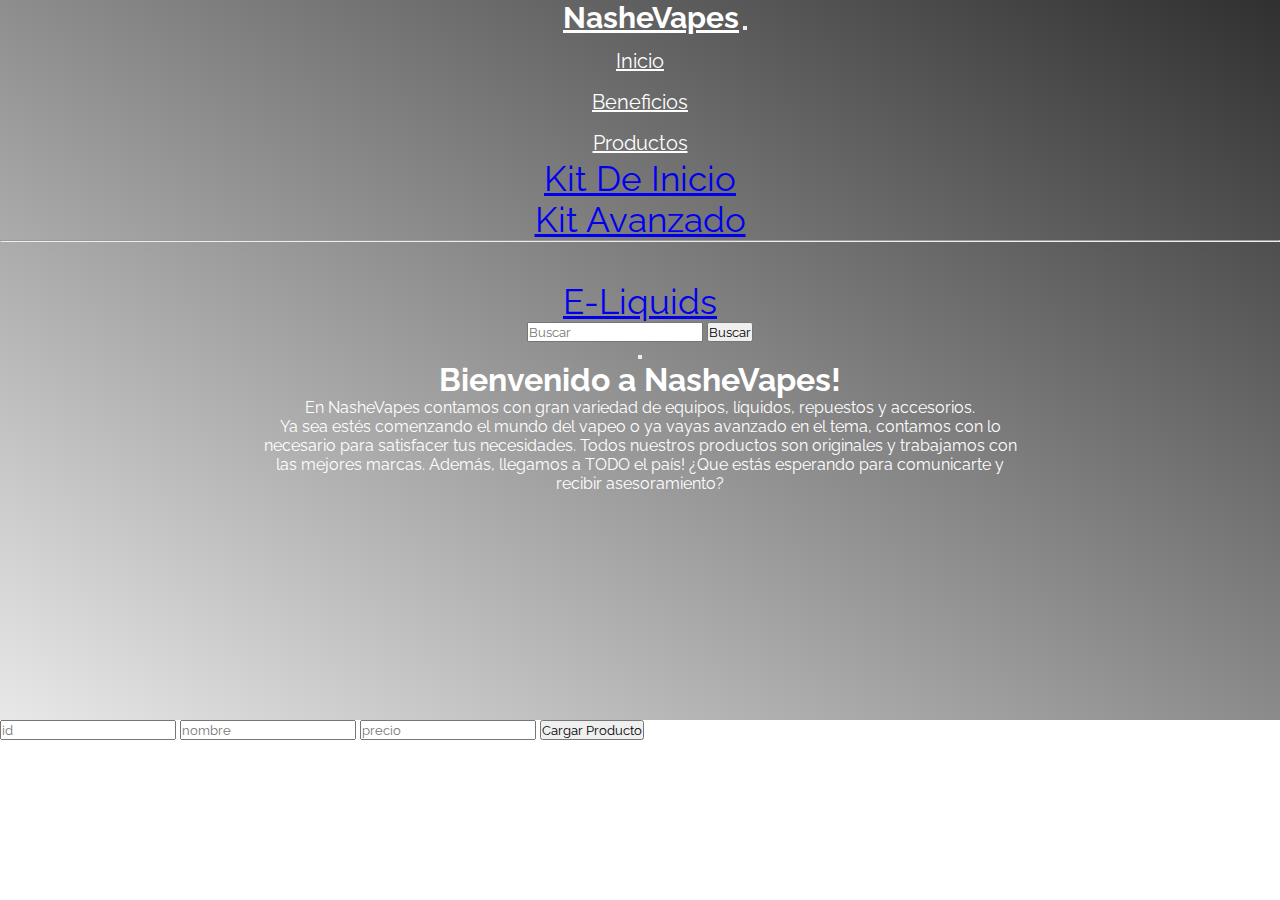
==== pages/carga_productos.html @ dfcc2d86 "tst" ====
<!DOCTYPE html>
<html lang="en">

<head>
    <meta charset="utf-8">
    <meta name="viewport" content="width=device-width, initial-scale=1">
    <title>NasheVapes</title>
    <!--CDN BOOTSTRAP-->
    <link href="https://cdn.jsdelivr.net/npm/bootstrap@5.3.0-alpha1/dist/css/bootstrap.min.css" rel="stylesheet"
        integrity="sha384-GLhlTQ8iRABdZLl6O3oVMWSktQOp6b7In1Zl3/Jr59b6EGGoI1aFkw7cmDA6j6gD" crossorigin="anonymous">

    <!--CDN FONTAWESOME-->
    <link rel="stylesheet" href="https://cdnjs.cloudflare.com/ajax/libs/font-awesome/6.3.0/css/all.min.css"
        integrity="sha512-SzlrxWUlpfuzQ+pcUCosxcglQRNAq/DZjVsC0lE40xsADsfeQoEypE+enwcOiGjk/bSuGGKHEyjSoQ1zVisanQ=="
        crossorigin="anonymous" referrerpolicy="no-referrer" />
    <link rel="stylesheet" href="../css/style.css">
</head>


<body>
    <header>
        <!--NAVBAR BOOTSTRAP-->
        <nav class="navbar navbar-expand-lg ">
            <div class="container-fluid">
                <a class="navbar-brand" href="#">NasheVapes</a>
                <button class="navbar-toggler" type="button" data-bs-toggle="collapse"
                    data-bs-target="#navbarSupportedContent" aria-controls="navbarSupportedContent"
                    aria-expanded="false" aria-label="Toggle navigation">
                    <span class="navbar-toggler-icon"></span>
                </button>
                <div class="collapse navbar-collapse" id="navbarSupportedContent">
                    <ul class="navbar-nav me-auto mb-2 mb-lg-0">
                        <li class="nav-item">
                            <a class="nav-link active" aria-current="page" href="#">Inicio</a>
                        </li>
                        <li class="nav-item">
                            <a class="nav-link" href="#">Beneficios </a>
                        </li>
                        <li class="nav-item dropdown">
                            <a class="nav-link dropdown-toggle" href="#" role="button" data-bs-toggle="dropdown"
                                aria-expanded="false">
                                Productos
                            </a>
                            <ul class="dropdown-menu">
                                <li><a class="dropdown-item" href="#">Kit De Inicio</a></li>
                                <li><a class="dropdown-item" href="#">Kit Avanzado</a></li>
                                <li>
                                    <hr class="dropdown-divider">
                                </li>
                                <li><a class="dropdown-item" href="#">E-Liquids</a></li>
                            </ul>
                        </li>
                    </ul>
                    <form class="d-flex" role="search">
                        <input class="form-control me-2" type="search" placeholder="Buscar" aria-label="Search">
                        <button class="btn btn-outline-success me-2" type="submit">Buscar</button>
                    </form>

                    <!-- Button trigger modal -->
                    <button type="button" class="btn btn-primary" data-bs-toggle="modal" data-bs-target="#exampleModal">
                        <i class="fa-solid fa-cart-shopping"></i>
                    </button>

                </div>
            </div>
        </nav>
        <section class="texthero">
            <h1 class="text-center mt-5 mb-5">Bienvenido a NasheVapes!</h1>
            <div>
                <p>
                    En NasheVapes contamos con gran variedad de equipos, líquidos, repuestos y accesorios. <br>
                    Ya sea estés
                    comenzando el mundo del vapeo o ya vayas avanzado en el tema, contamos con lo necesario para
                    satisfacer
                    tus necesidades. Todos nuestros productos son originales y trabajamos con las mejores marcas.
                    Además,
                    llegamos a TODO el país! ¿Que estás esperando para comunicarte y recibir asesoramiento?

                </p>
            </div>
        </section>
    </header>

    <div>
        <!--delegacion de eventos-->
        <form class="container-fluid d-flex flex-column" id="formulario">

            <input class="row" type="number" id="id" placeholder="id" required>
            <input class="row" type="text" id="nombre" placeholder="nombre" required>
            <input class="row" type="number" id="precio" placeholder="precio" required>

            <input type="submit" value="Cargar Producto">
        </form>
    </div>

    <script src="../js/cargaProductos.js"></script>
    <script src="https://cdn.jsdelivr.net/npm/bootstrap@5.3.0-alpha1/dist/js/bootstrap.bundle.min.js"
        integrity="sha384-w76AqPfDkMBDXo30jS1Sgez6pr3x5MlQ1ZAGC+nuZB+EYdgRZgiwxhTBTkF7CXvN"
        crossorigin="anonymous"></script>
</body>

</html>
---- css/style.css ----
/* imports */
@import url("https://fonts.googleapis.com/css2?family=Raleway:ital,wght@0,300;0,400;0,600;1,700&display=swap");

/* fin de imports */

/* reset de pagina */
* {
  margin: 0;
  padding: 0;
  box-sizing: border-box;
  font-family: "Raleway", sans-serif;
}
/* fin de reset */

/* root (paleta de colores)*/
:root {
  --blanco: white;
  --negro: black;
  --primario: #e55224;
  --secundario: #d86542;
  --terciario: #24262b;
}
/* fin del root (paleta de colores)*/

/* body/html */
html,
body {
  background: white;
}
/* fin del body/html */

.navbar {
    background-color: rgb(255, 117, 117);
}

.btn1{
    background-color: green;
    padding: 3px;
    border: 1px solid black;
    color: white;
}

.btn2{
    background-color: red;
    padding: 3px;
    border: 1px solid black;
    color: white;
}

::selection {
    background-color: white;
    color: black;
  }
  /* heder nav*/
  
  .links {
    display: flex;
    justify-content: end;
  }
  .leftContent {
    display: flex;
    text-align: center;
    align-items: center;
    justify-content: center;
  }
  .navbar-brand {
    font-size: 30px;
    color: white;
    margin-left: 30px;
    font-weight: bold;
    z-index: 10;
  }
  .navbar-brand:hover {
    color: #e74f1d;
    z-index: 10;
  }
  #navbarText {
    font-size: 18px;
    color: var(--primario);
    margin-right: 30px;
  }
  .nav-item:active {
    color:white;
  }
  .nav-link:hover {
    color: #e74f1d;
  }
  .nav-link {
    color: white;
    font-size: 20px;
    z-index: 10;
  }
  .navbar {
    background-color: transparent !important;
    z-index: 10;
  }
  .navbar-nav {
    z-index: 10;
  }
  .nav-item {
    font-size: 35px;
    z-index: 10;
  }
  .custom-class {
    background-color: #ffffff;
  }

header{
    text-align: center;
    background-image: linear-gradient(390deg, #ffffff2a, rgba(0, 0, 0, 0.812)),
      url("../img/hombre-vaping-cigarrillo-electronico.jpg");
    width: auto;
    height: 80vh;
    background-repeat: no-repeat;
    background-size: cover;
    background-image: center;
    background-attachment: fixed;
  }

  .texthero {
    color: white;
    width: 100%;
  }

  .texthero div{
    width: 100%;
    justify-content: center;
    align-items: center;
    text-align: center;
    display: flex;
  }
  .texthero p{
    width: 60%;
    justify-content: center;
    align-items: center;
    text-align: center;
    display: flex;
  }
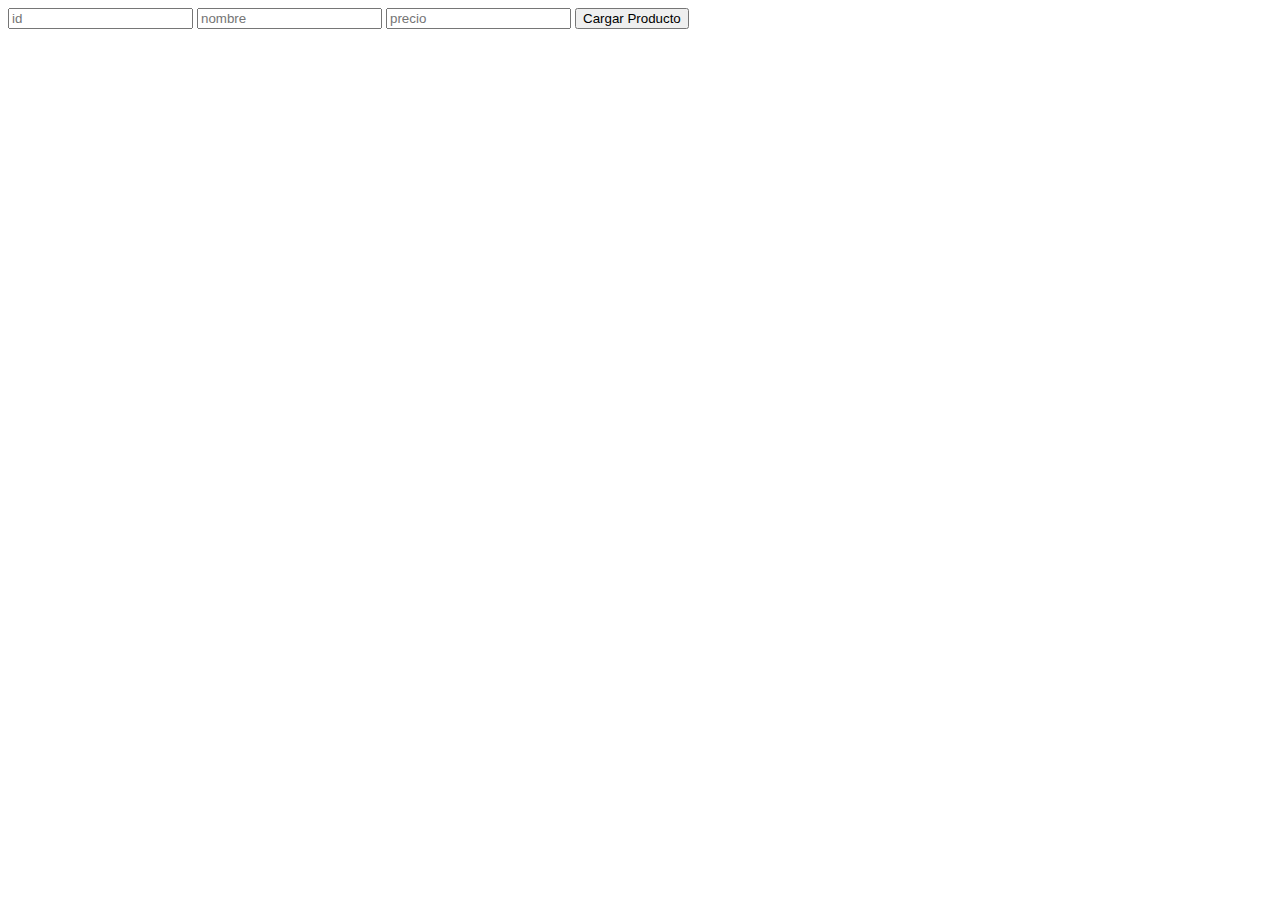
==== commit 21823481: "actualizada  con local storage" ====
--- a/pages/carga_productos.html
+++ b/pages/carga_productos.html
@@ -2,84 +2,14 @@
 <html lang="en">
 
 <head>
-    <meta charset="utf-8">
-    <meta name="viewport" content="width=device-width, initial-scale=1">
-    <title>NasheVapes</title>
-    <!--CDN BOOTSTRAP-->
-    <link href="https://cdn.jsdelivr.net/npm/bootstrap@5.3.0-alpha1/dist/css/bootstrap.min.css" rel="stylesheet"
-        integrity="sha384-GLhlTQ8iRABdZLl6O3oVMWSktQOp6b7In1Zl3/Jr59b6EGGoI1aFkw7cmDA6j6gD" crossorigin="anonymous">
-
-    <!--CDN FONTAWESOME-->
-    <link rel="stylesheet" href="https://cdnjs.cloudflare.com/ajax/libs/font-awesome/6.3.0/css/all.min.css"
-        integrity="sha512-SzlrxWUlpfuzQ+pcUCosxcglQRNAq/DZjVsC0lE40xsADsfeQoEypE+enwcOiGjk/bSuGGKHEyjSoQ1zVisanQ=="
-        crossorigin="anonymous" referrerpolicy="no-referrer" />
-    <link rel="stylesheet" href="../css/style.css">
+    <meta charset="UTF-8">
+    <meta http-equiv="X-UA-Compatible" content="IE=edge">
+    <meta name="viewport" content="width=device-width, initial-scale=1.0">
+    <title>Clase 09 | Eventos</title>
+    <link rel="stylesheet" href="./css/style.css">
 </head>
 
-
 <body>
-    <header>
-        <!--NAVBAR BOOTSTRAP-->
-        <nav class="navbar navbar-expand-lg ">
-            <div class="container-fluid">
-                <a class="navbar-brand" href="#">NasheVapes</a>
-                <button class="navbar-toggler" type="button" data-bs-toggle="collapse"
-                    data-bs-target="#navbarSupportedContent" aria-controls="navbarSupportedContent"
-                    aria-expanded="false" aria-label="Toggle navigation">
-                    <span class="navbar-toggler-icon"></span>
-                </button>
-                <div class="collapse navbar-collapse" id="navbarSupportedContent">
-                    <ul class="navbar-nav me-auto mb-2 mb-lg-0">
-                        <li class="nav-item">
-                            <a class="nav-link active" aria-current="page" href="#">Inicio</a>
-                        </li>
-                        <li class="nav-item">
-                            <a class="nav-link" href="#">Beneficios </a>
-                        </li>
-                        <li class="nav-item dropdown">
-                            <a class="nav-link dropdown-toggle" href="#" role="button" data-bs-toggle="dropdown"
-                                aria-expanded="false">
-                                Productos
-                            </a>
-                            <ul class="dropdown-menu">
-                                <li><a class="dropdown-item" href="#">Kit De Inicio</a></li>
-                                <li><a class="dropdown-item" href="#">Kit Avanzado</a></li>
-                                <li>
-                                    <hr class="dropdown-divider">
-                                </li>
-                                <li><a class="dropdown-item" href="#">E-Liquids</a></li>
-                            </ul>
-                        </li>
-                    </ul>
-                    <form class="d-flex" role="search">
-                        <input class="form-control me-2" type="search" placeholder="Buscar" aria-label="Search">
-                        <button class="btn btn-outline-success me-2" type="submit">Buscar</button>
-                    </form>
-
-                    <!-- Button trigger modal -->
-                    <button type="button" class="btn btn-primary" data-bs-toggle="modal" data-bs-target="#exampleModal">
-                        <i class="fa-solid fa-cart-shopping"></i>
-                    </button>
-
-                </div>
-            </div>
-        </nav>
-        <section class="texthero">
-            <h1 class="text-center mt-5 mb-5">Bienvenido a NasheVapes!</h1>
-            <div>
-                <p>
-                    En NasheVapes contamos con gran variedad de equipos, líquidos, repuestos y accesorios. <br>
-                    Ya sea estés
-                    comenzando el mundo del vapeo o ya vayas avanzado en el tema, contamos con lo necesario para
-                    satisfacer
-                    tus necesidades. Todos nuestros productos son originales y trabajamos con las mejores marcas.
-                    Además,
-                    llegamos a TODO el país! ¿Que estás esperando para comunicarte y recibir asesoramiento?
-
-                </p>
-            </div>
-        </section>
-    </header>
 
     <div>
         <!--delegacion de eventos-->
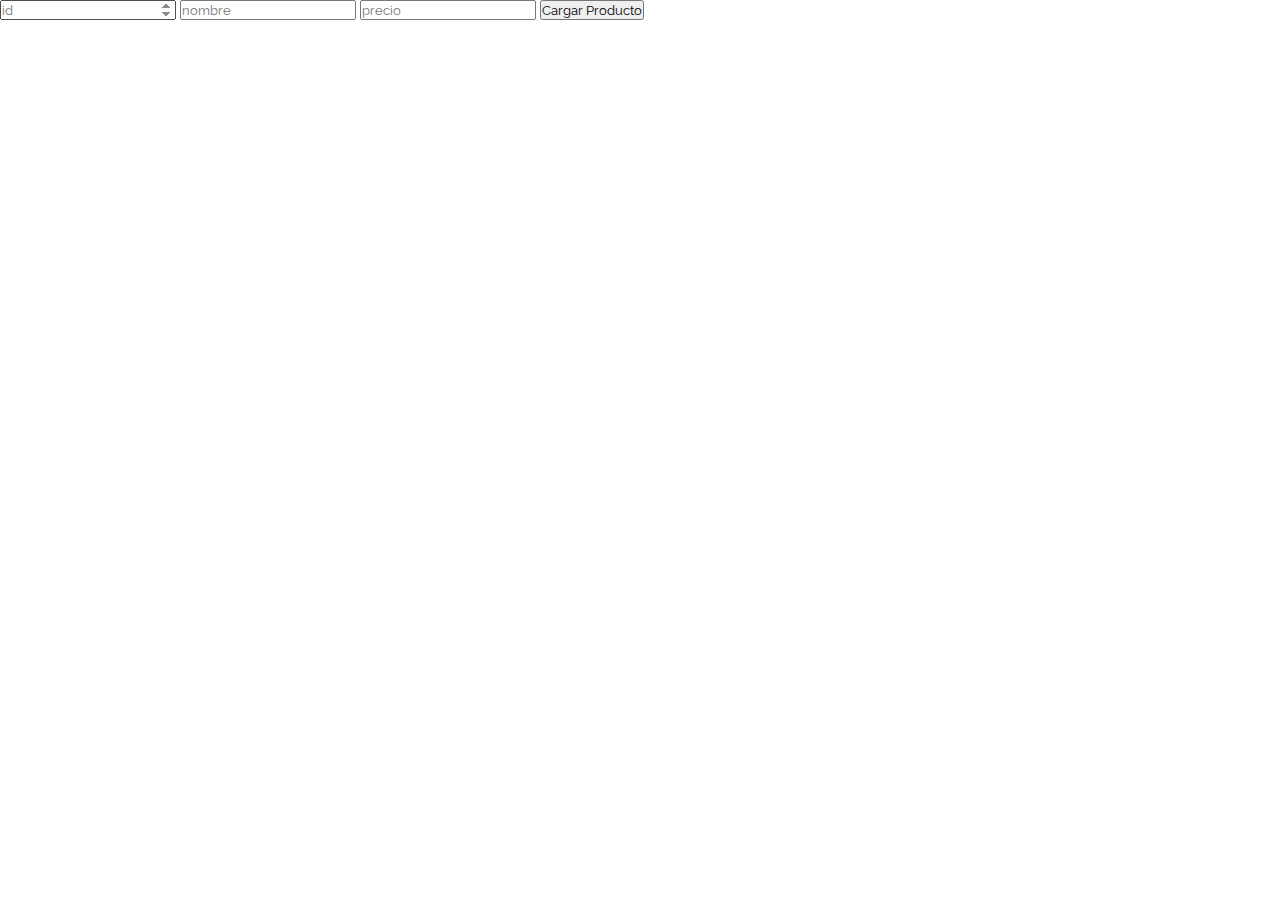
==== commit 015251b1: "update" ====
--- a/pages/carga_productos.html
+++ b/pages/carga_productos.html
@@ -5,8 +5,8 @@
     <meta charset="UTF-8">
     <meta http-equiv="X-UA-Compatible" content="IE=edge">
     <meta name="viewport" content="width=device-width, initial-scale=1.0">
-    <title>Clase 09 | Eventos</title>
-    <link rel="stylesheet" href="./css/style.css">
+    <title>NasheVapes</title>
+    <link rel="stylesheet" href="../css/style.css">
 </head>
 
 <body>
@@ -23,7 +23,7 @@
         </form>
     </div>
 
-    <script src="../js/cargaProductos.js"></script>
+    <script src="../js/administrarProductos.js"></script>
     <script src="https://cdn.jsdelivr.net/npm/bootstrap@5.3.0-alpha1/dist/js/bootstrap.bundle.min.js"
         integrity="sha384-w76AqPfDkMBDXo30jS1Sgez6pr3x5MlQ1ZAGC+nuZB+EYdgRZgiwxhTBTkF7CXvN"
         crossorigin="anonymous"></script>
--- a/css/style.css
+++ b/css/style.css
@@ -0,0 +1,317 @@
+/* imports */
+@import url("https://fonts.googleapis.com/css2?family=Raleway:ital,wght@0,300;0,400;0,600;1,700&display=swap");
+@import url('https://fonts.googleapis.com/css2?family=Oswald:wght@500;700&display=swap');
+/* fin de imports */
+
+/* reset de pagina */
+* {
+  margin: 0;
+  padding: 0;
+  box-sizing: border-box;
+  font-family: "Raleway", sans-serif;
+}
+/* fin de reset */
+
+/* root (paleta de colores)*/
+:root {
+  --blanco: white;
+  --negro: black;
+  --primario: #e55224;
+  --secundario: #d86542;
+  --terciario: #24262b;
+}
+/* fin del root (paleta de colores)*/
+
+/* body/html */
+html,
+body {
+  background: white;
+}
+/* fin del body/html */
+
+.navbar {
+    background-color: rgb(255, 117, 117);
+}
+
+.btn1{
+    background-color: green;
+    padding: 3px;
+    border: 1px solid black;
+    color: white;
+}
+
+.btn2{
+    background-color: red;
+    padding: 3px;
+    border: 1px solid black;
+    color: white;
+}
+
+::selection {
+    background-color: white;
+    color: black;
+  }
+  /* heder nav*/
+  
+  .links {
+    display: flex;
+    justify-content: end;
+  }
+  .leftContent {
+    display: flex;
+    text-align: center;
+    align-items: center;
+    justify-content: center;
+  }
+  .navbar-brand {
+    font-size: 30px;
+    color: white;
+    margin-left: 30px;
+    font-weight: bold;
+    z-index: 10;
+  }
+  .navbar-brand:hover {
+    color: #e74f1d;
+    z-index: 10;
+  }
+  #navbarText {
+    font-size: 18px;
+    color: var(--primario);
+    margin-right: 30px;
+  }
+  .nav-item:active {
+    color:white;
+  }
+  .nav-link:hover {
+    color: #e74f1d;
+  }
+  .nav-link {
+    color: white;
+    font-size: 20px;
+    z-index: 10;
+  }
+  .navbar {
+    background-color: transparent !important;
+    z-index: 10;
+  }
+  .navbar-nav {
+    z-index: 10;
+  }
+  .nav-item {
+    font-size: 35px;
+    z-index: 10;
+  }
+  .custom-class {
+    background-color: #ffffff;
+  }
+
+ 
+  .card-title{
+    color:black;
+    font-family: 'Oswald', sans-serif;
+    padding-bottom: 20px;
+  
+  }
+  .card-text{
+    color:black;
+    font-family: 'Oswald', sans-serif;
+    font-weight: 100;
+  }
+header{
+    text-align: center;
+    background-image: linear-gradient(390deg, #ffffff2a, rgba(0, 0, 0, 0.812)),
+      url("../img/hombre-vaping-cigarrillo-electronico.jpg");
+    width: auto;
+    height: 80vh;
+    background-repeat: no-repeat;
+    background-size: cover;
+    background-image: center;
+    background-attachment: fixed;
+  }
+
+  .texthero {
+    color: white;
+    width: 100%;
+  }
+
+  .texthero div{
+    width: 100%;
+    justify-content: center;
+    align-items: center;
+    text-align: center;
+    display: flex;
+  }
+  .texthero p{
+    width: 60%;
+    justify-content: center;
+    align-items: center;
+    text-align: center;
+    display: flex;
+  }
+
+
+
+  .site-footer
+{
+    margin-top: 40px;
+  background-color:#26272b;
+  padding:45px 0 20px;
+  font-size:15px;
+  line-height:24px;
+  color:#737373;
+}
+.site-footer hr
+{
+  border-top-color:#bbb;
+  opacity:0.5
+}
+.site-footer hr.small
+{
+  margin:20px 0
+}
+.site-footer h6
+{
+  color:#fff;
+  font-size:16px;
+  text-transform:uppercase;
+  margin-top:5px;
+  letter-spacing:2px
+}
+.site-footer a
+{
+  color:#737373;
+}
+.site-footer a:hover
+{
+  color:#3366cc;
+  text-decoration:none;
+}
+.footer-links
+{
+  padding-left:0;
+  list-style:none
+}
+.footer-links li
+{
+  display:block
+}
+.footer-links a
+{
+  color:#737373
+}
+.footer-links a:active,.footer-links a:focus,.footer-links a:hover
+{
+  color:#3366cc;
+  text-decoration:none;
+}
+.footer-links.inline li
+{
+  display:inline-block
+}
+.site-footer .social-icons
+{
+  text-align:right
+}
+.site-footer .social-icons a
+{
+  width:40px;
+  height:40px;
+  line-height:40px;
+  margin-left:6px;
+  margin-right:0;
+  border-radius:100%;
+  background-color:#33353d
+}
+.copyright-text
+{
+  margin:0
+}
+@media (max-width:991px)
+{
+  .site-footer [class^=col-]
+  {
+    margin-bottom:30px
+  }
+}
+@media (max-width:767px)
+{
+  .site-footer
+  {
+    padding-bottom:0
+  }
+  .site-footer .copyright-text,.site-footer .social-icons
+  {
+    text-align:center
+  }
+}
+.social-icons
+{
+  padding-left:0;
+  margin-bottom:0;
+  list-style:none
+}
+.social-icons li
+{
+  display:inline-block;
+  margin-bottom:4px
+}
+.social-icons li.title
+{
+  margin-right:15px;
+  text-transform:uppercase;
+  color:#96a2b2;
+  font-weight:700;
+  font-size:13px
+}
+.social-icons a{
+  background-color:#eceeef;
+  color:#818a91;
+  font-size:16px;
+  display:inline-block;
+  line-height:44px;
+  width:44px;
+  height:44px;
+  text-align:center;
+  margin-right:8px;
+  border-radius:100%;
+  -webkit-transition:all .2s linear;
+  -o-transition:all .2s linear;
+  transition:all .2s linear
+}
+.social-icons a:active,.social-icons a:focus,.social-icons a:hover
+{
+  color:#fff;
+  background-color:#29aafe
+}
+.social-icons.size-sm a
+{
+  line-height:34px;
+  height:34px;
+  width:34px;
+  font-size:14px
+}
+.social-icons a.facebook:hover
+{
+  background-color:#3b5998
+}
+.social-icons a.twitter:hover
+{
+  background-color:#00aced
+}
+.social-icons a.linkedin:hover
+{
+  background-color:#007bb6
+}
+.social-icons a.dribbble:hover
+{
+  background-color:#ea4c89
+}
+@media (max-width:767px)
+{
+  .social-icons li.title
+  {
+    display:block;
+    margin-right:0;
+    font-weight:600
+  }
+}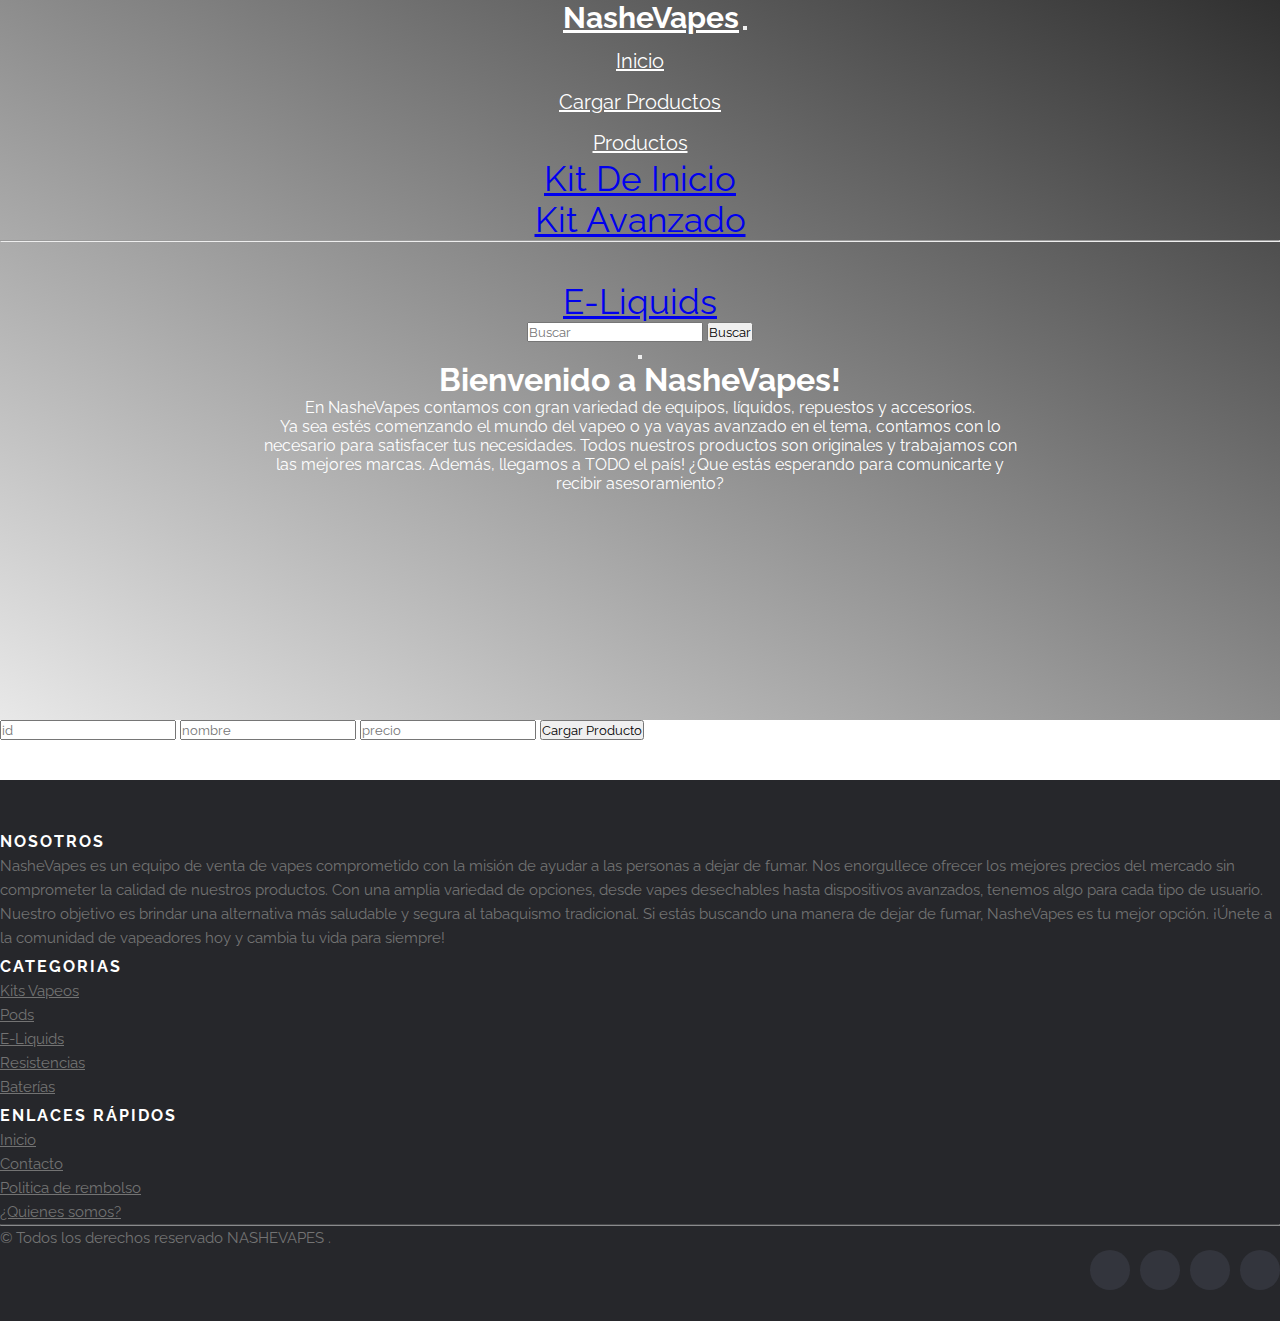
==== commit d9f8ca42: "Update carga_productos.html" ====
--- a/pages/carga_productos.html
+++ b/pages/carga_productos.html
@@ -10,18 +10,138 @@
 </head>
 
 <body>
+    <header>
+        <nav class="navbar navbar-expand-lg ">
+            <div class="container-fluid">
+                <a class="navbar-brand" href="#">NasheVapes</a>
+                <button class="navbar-toggler" type="button" data-bs-toggle="collapse"
+                    data-bs-target="#navbarSupportedContent" aria-controls="navbarSupportedContent"
+                    aria-expanded="false" aria-label="Toggle navigation">
+                    <span class="navbar-toggler-icon"></span>
+                </button>
+                <div class="collapse navbar-collapse" id="navbarSupportedContent">
+                    <ul class="navbar-nav me-auto mb-2 mb-lg-0">
+                        <li class="nav-item">
+                            <a class="nav-link active" aria-current="page" href="../index.html">Inicio</a>
+                        </li>
+                        <li class="nav-item">
+                            <a class="nav-link" href="./pages/carga_productos.html">Cargar Productos </a>
+                        </li>
+                        <li class="nav-item dropdown">
+                            <a class="nav-link dropdown-toggle" href="#" role="button" data-bs-toggle="dropdown"
+                                aria-expanded="false">
+                                Productos
+                            </a>
+                            <ul class="dropdown-menu">
+                                <li><a class="dropdown-item" href="../index.html">Kit De Inicio</a></li>
+                                <li><a class="dropdown-item" href="../index.html">Kit Avanzado</a></li>
+                                <li>
+                                    <hr class="dropdown-divider">
+                                </li>
+                                <li><a class="dropdown-item" href="../index.html">E-Liquids</a></li>
+                            </ul>
+                        </li>
+                    </ul>
+                    <form class="d-flex" role="search">
+                        <input class="form-control me-2" type="search" placeholder="Buscar" aria-label="Search">
+                        <button class="btn btn-outline-success me-2" type="submit">Buscar</button>
+                    </form>
 
-    <div>
-        <!--delegacion de eventos-->
-        <form class="container-fluid d-flex flex-column" id="formulario">
+                    <button type="button" class="btn btn-primary" data-bs-toggle="modal" data-bs-target="#exampleModal">
+                        <i class="fa-solid fa-cart-shopping"></i>
+                    </button>
 
-            <input class="row" type="number" id="id" placeholder="id" required>
-            <input class="row" type="text" id="nombre" placeholder="nombre" required>
-            <input class="row" type="number" id="precio" placeholder="precio" required>
+                </div>
+            </div>
+        </nav>
+        <section class="texthero">
+            <h1 class="text-center mt-5 mb-5">Bienvenido a NasheVapes!</h1>
+            <div>
+                <p>
+                    En NasheVapes contamos con gran variedad de equipos, líquidos, repuestos y accesorios. <br>
+                    Ya sea estés
+                    comenzando el mundo del vapeo o ya vayas avanzado en el tema, contamos con lo necesario para
+                    satisfacer
+                    tus necesidades. Todos nuestros productos son originales y trabajamos con las mejores marcas.
+                    Además,
+                    llegamos a TODO el país! ¿Que estás esperando para comunicarte y recibir asesoramiento?
 
-            <input type="submit" value="Cargar Producto">
-        </form>
-    </div>
+                </p>
+            </div>
+        </section>
+    </header>
+
+    <main>
+        <div>
+            <!--delegacion de eventos-->
+            <form class="container-fluid d-flex flex-column" id="formulario">
+
+                <input class="row" type="number" id="id" placeholder="id" required>
+                <input class="row" type="text" id="nombre" placeholder="nombre" required>
+                <input class="row" type="number" id="precio" placeholder="precio" required>
+
+                <input type="submit" value="Cargar Producto">
+            </form>
+        </div>
+    </main>
+
+    <footer class="site-footer">
+        <div class="container">
+            <div class="row">
+                <div class="col-sm-12 col-md-6">
+                    <h6>Nosotros</h6>
+                    <p class="text-justify">NasheVapes es un equipo de venta de vapes comprometido con la misión de
+                        ayudar a las personas a dejar de fumar. Nos enorgullece ofrecer los mejores precios del mercado
+                        sin comprometer la calidad de nuestros productos. Con una amplia variedad de opciones, desde
+                        vapes desechables hasta dispositivos avanzados, tenemos algo para cada tipo de usuario. Nuestro
+                        objetivo es brindar una alternativa más saludable y segura al tabaquismo tradicional. Si estás
+                        buscando una manera de dejar de fumar, NasheVapes es tu mejor opción. ¡Únete a la comunidad de
+                        vapeadores hoy y cambia tu vida para siempre!</p>
+                </div>
+
+                <div class="col-xs-6 col-md-3">
+                    <h6>Categorias</h6>
+                    <ul class="footer-links">
+                        <li><a href="#">Kits Vapeos</a></li>
+                        <li><a href="#">Pods</a></li>
+                        <li><a href="#">E-Liquids</a></li>
+                        <li><a href="#">Resistencias</a></li>
+                        <li><a href="#">Baterías</a></li>
+                    </ul>
+                </div>
+
+                <div class="col-xs-6 col-md-3">
+                    <h6>Enlaces Rápidos
+                    </h6>
+                    <ul class="footer-links">
+                        <li><a href="#">Inicio</a></li>
+                        <li><a href="#">Contacto</a></li>
+                        <li><a href="#">Politica de rembolso</a></li>
+                        <li><a href="#">¿Quienes somos?</a></li>
+                    </ul>
+                </div>
+            </div>
+            <hr>
+        </div>
+        <div class="container">
+            <div class="row">
+                <div class="col-md-8 col-sm-6 col-xs-12">
+                    <p class="copyright-text">&copy; Todos los derechos reservado NASHEVAPES
+                        <a href="#"></a>.
+                    </p>
+                </div>
+
+                <div class="col-md-4 col-sm-6 col-xs-12">
+                    <ul class="social-icons">
+                        <li><a href="#"><i class="fa-brands fa-facebook"></i></a></li>
+                        <li><a href="#"><i class="fa-brands fa-twitter"></i></a></li>
+                        <li><a href="#"><i class="fa-brands fa-instagram"></i></a></li>
+                        <li><a href="#"><i class="fa-brands fa-youtube"></i></a></li>
+                    </ul>
+                </div>
+            </div>
+        </div>
+    </footer>
 
     <script src="../js/administrarProductos.js"></script>
     <script src="https://cdn.jsdelivr.net/npm/bootstrap@5.3.0-alpha1/dist/js/bootstrap.bundle.min.js"
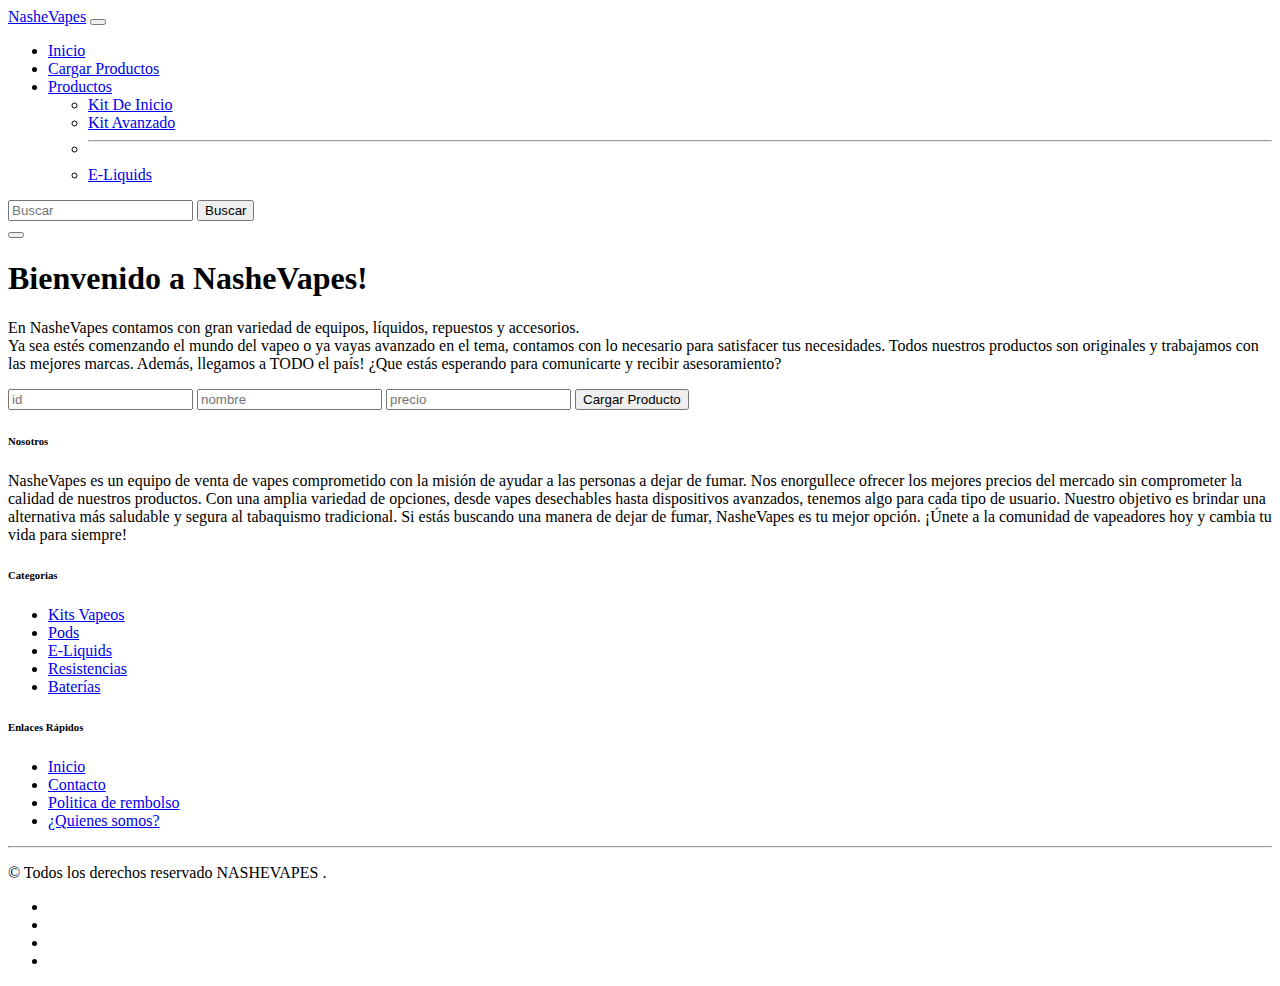
==== commit d8f6f6b8: "Update carga_productos.html" ====
--- a/pages/carga_productos.html
+++ b/pages/carga_productos.html
@@ -2,11 +2,15 @@
 <html lang="en">
 
 <head>
-    <meta charset="UTF-8">
-    <meta http-equiv="X-UA-Compatible" content="IE=edge">
-    <meta name="viewport" content="width=device-width, initial-scale=1.0">
+    <meta charset="utf-8">
+    <meta name="viewport" content="width=device-width, initial-scale=1">
     <title>NasheVapes</title>
-    <link rel="stylesheet" href="../css/style.css">
+    <link href="https://cdn.jsdelivr.net/npm/bootstrap@5.3.0-alpha1/dist/css/bootstrap.min.css" rel="stylesheet"
+        integrity="sha384-GLhlTQ8iRABdZLl6O3oVMWSktQOp6b7In1Zl3/Jr59b6EGGoI1aFkw7cmDA6j6gD" crossorigin="anonymous">
+    <link rel="stylesheet" href="https://cdnjs.cloudflare.com/ajax/libs/font-awesome/6.3.0/css/all.min.css"
+        integrity="sha512-SzlrxWUlpfuzQ+pcUCosxcglQRNAq/DZjVsC0lE40xsADsfeQoEypE+enwcOiGjk/bSuGGKHEyjSoQ1zVisanQ=="
+        crossorigin="anonymous" referrerpolicy="no-referrer" />
+        <link rel="stylesheet" href="./css/style.css">
 </head>
 
 <body>
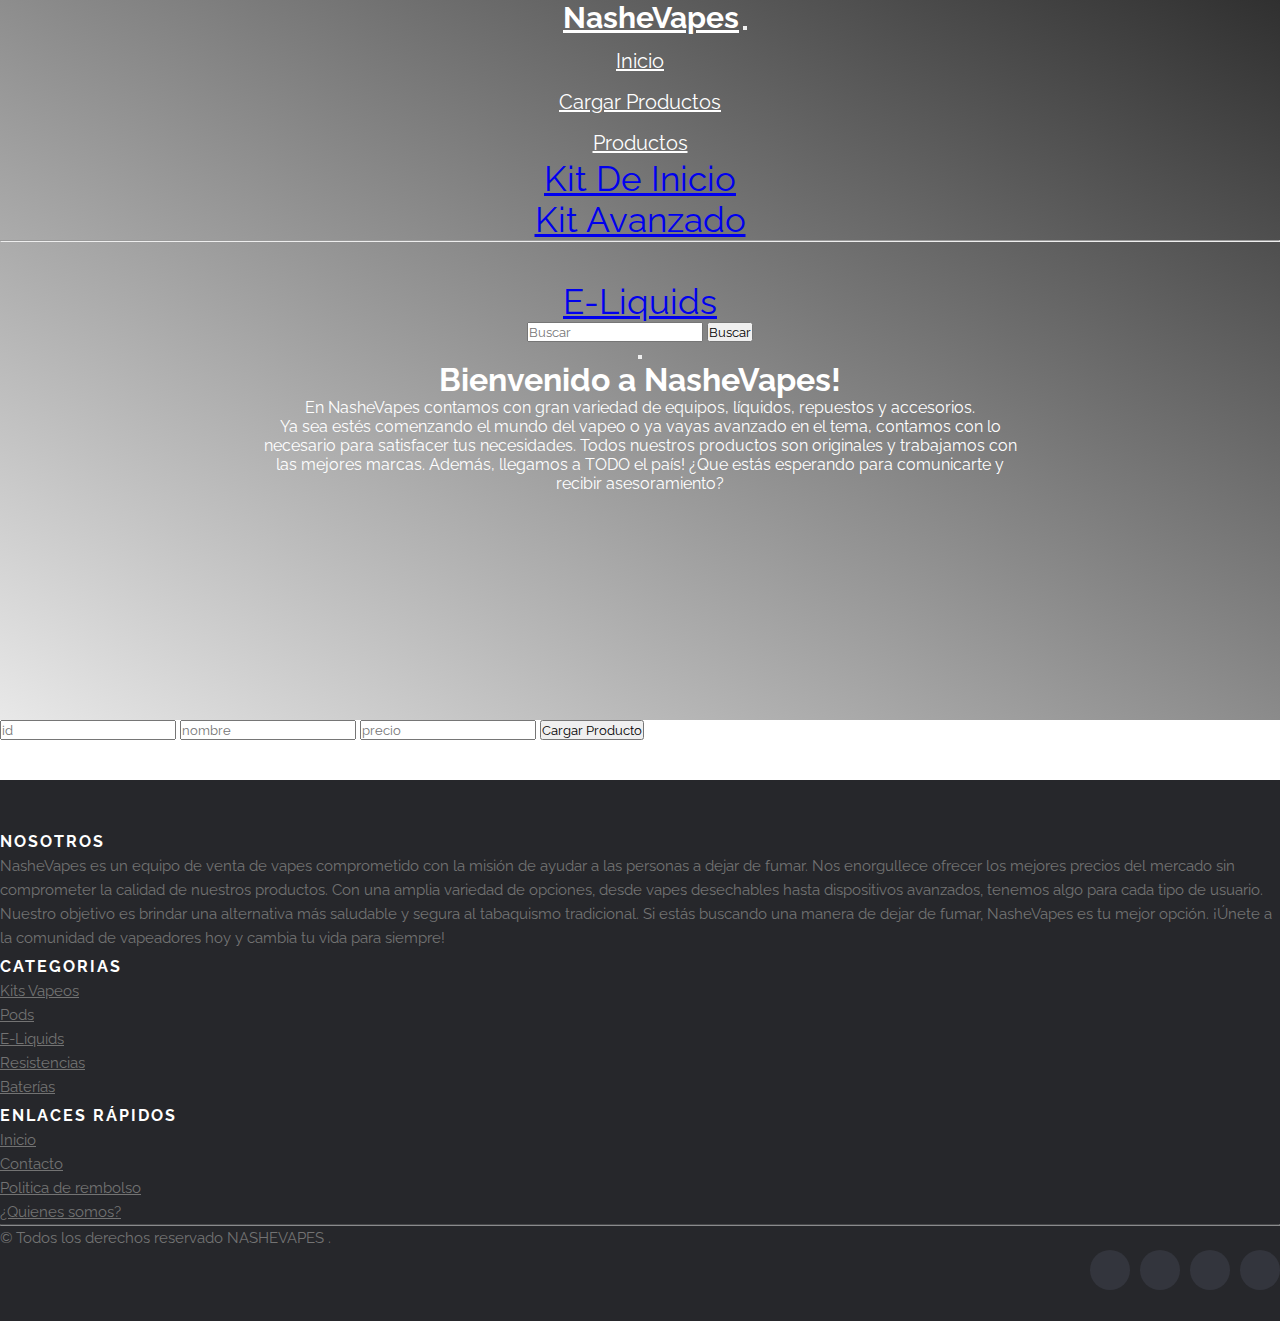
==== commit 03892b3a: "Update carga_productos.html" ====
--- a/pages/carga_productos.html
+++ b/pages/carga_productos.html
@@ -10,7 +10,7 @@
     <link rel="stylesheet" href="https://cdnjs.cloudflare.com/ajax/libs/font-awesome/6.3.0/css/all.min.css"
         integrity="sha512-SzlrxWUlpfuzQ+pcUCosxcglQRNAq/DZjVsC0lE40xsADsfeQoEypE+enwcOiGjk/bSuGGKHEyjSoQ1zVisanQ=="
         crossorigin="anonymous" referrerpolicy="no-referrer" />
-        <link rel="stylesheet" href="./css/style.css">
+        <link rel="stylesheet" href="../css/style.css">
 </head>
 
 <body>
--- a/css/style.css
+++ b/css/style.css
@@ -0,0 +1,317 @@
+/* imports */
+@import url("https://fonts.googleapis.com/css2?family=Raleway:ital,wght@0,300;0,400;0,600;1,700&display=swap");
+@import url('https://fonts.googleapis.com/css2?family=Oswald:wght@500;700&display=swap');
+/* fin de imports */
+
+/* reset de pagina */
+* {
+  margin: 0;
+  padding: 0;
+  box-sizing: border-box;
+  font-family: "Raleway", sans-serif;
+}
+/* fin de reset */
+
+/* root (paleta de colores)*/
+:root {
+  --blanco: white;
+  --negro: black;
+  --primario: #e55224;
+  --secundario: #d86542;
+  --terciario: #24262b;
+}
+/* fin del root (paleta de colores)*/
+
+/* body/html */
+html,
+body {
+  background: white;
+}
+/* fin del body/html */
+
+.navbar {
+    background-color: rgb(255, 117, 117);
+}
+
+.btn1{
+    background-color: green;
+    padding: 3px;
+    border: 1px solid black;
+    color: white;
+}
+
+.btn2{
+    background-color: red;
+    padding: 3px;
+    border: 1px solid black;
+    color: white;
+}
+
+::selection {
+    background-color: white;
+    color: black;
+  }
+  /* heder nav*/
+  
+  .links {
+    display: flex;
+    justify-content: end;
+  }
+  .leftContent {
+    display: flex;
+    text-align: center;
+    align-items: center;
+    justify-content: center;
+  }
+  .navbar-brand {
+    font-size: 30px;
+    color: white;
+    margin-left: 30px;
+    font-weight: bold;
+    z-index: 10;
+  }
+  .navbar-brand:hover {
+    color: #e74f1d;
+    z-index: 10;
+  }
+  #navbarText {
+    font-size: 18px;
+    color: var(--primario);
+    margin-right: 30px;
+  }
+  .nav-item:active {
+    color:white;
+  }
+  .nav-link:hover {
+    color: #e74f1d;
+  }
+  .nav-link {
+    color: white;
+    font-size: 20px;
+    z-index: 10;
+  }
+  .navbar {
+    background-color: transparent !important;
+    z-index: 10;
+  }
+  .navbar-nav {
+    z-index: 10;
+  }
+  .nav-item {
+    font-size: 35px;
+    z-index: 10;
+  }
+  .custom-class {
+    background-color: #ffffff;
+  }
+
+ 
+  .card-title{
+    color:black;
+    font-family: 'Oswald', sans-serif;
+    padding-bottom: 20px;
+  
+  }
+  .card-text{
+    color:black;
+    font-family: 'Oswald', sans-serif;
+    font-weight: 100;
+  }
+header{
+    text-align: center;
+    background-image: linear-gradient(390deg, #ffffff2a, rgba(0, 0, 0, 0.812)),
+      url("../img/hombre-vaping-cigarrillo-electronico.jpg");
+    width: auto;
+    height: 80vh;
+    background-repeat: no-repeat;
+    background-size: cover;
+    background-image: center;
+    background-attachment: fixed;
+  }
+
+  .texthero {
+    color: white;
+    width: 100%;
+  }
+
+  .texthero div{
+    width: 100%;
+    justify-content: center;
+    align-items: center;
+    text-align: center;
+    display: flex;
+  }
+  .texthero p{
+    width: 60%;
+    justify-content: center;
+    align-items: center;
+    text-align: center;
+    display: flex;
+  }
+
+
+
+  .site-footer
+{
+    margin-top: 40px;
+  background-color:#26272b;
+  padding:45px 0 20px;
+  font-size:15px;
+  line-height:24px;
+  color:#737373;
+}
+.site-footer hr
+{
+  border-top-color:#bbb;
+  opacity:0.5
+}
+.site-footer hr.small
+{
+  margin:20px 0
+}
+.site-footer h6
+{
+  color:#fff;
+  font-size:16px;
+  text-transform:uppercase;
+  margin-top:5px;
+  letter-spacing:2px
+}
+.site-footer a
+{
+  color:#737373;
+}
+.site-footer a:hover
+{
+  color:#3366cc;
+  text-decoration:none;
+}
+.footer-links
+{
+  padding-left:0;
+  list-style:none
+}
+.footer-links li
+{
+  display:block
+}
+.footer-links a
+{
+  color:#737373
+}
+.footer-links a:active,.footer-links a:focus,.footer-links a:hover
+{
+  color:#3366cc;
+  text-decoration:none;
+}
+.footer-links.inline li
+{
+  display:inline-block
+}
+.site-footer .social-icons
+{
+  text-align:right
+}
+.site-footer .social-icons a
+{
+  width:40px;
+  height:40px;
+  line-height:40px;
+  margin-left:6px;
+  margin-right:0;
+  border-radius:100%;
+  background-color:#33353d
+}
+.copyright-text
+{
+  margin:0
+}
+@media (max-width:991px)
+{
+  .site-footer [class^=col-]
+  {
+    margin-bottom:30px
+  }
+}
+@media (max-width:767px)
+{
+  .site-footer
+  {
+    padding-bottom:0
+  }
+  .site-footer .copyright-text,.site-footer .social-icons
+  {
+    text-align:center
+  }
+}
+.social-icons
+{
+  padding-left:0;
+  margin-bottom:0;
+  list-style:none
+}
+.social-icons li
+{
+  display:inline-block;
+  margin-bottom:4px
+}
+.social-icons li.title
+{
+  margin-right:15px;
+  text-transform:uppercase;
+  color:#96a2b2;
+  font-weight:700;
+  font-size:13px
+}
+.social-icons a{
+  background-color:#eceeef;
+  color:#818a91;
+  font-size:16px;
+  display:inline-block;
+  line-height:44px;
+  width:44px;
+  height:44px;
+  text-align:center;
+  margin-right:8px;
+  border-radius:100%;
+  -webkit-transition:all .2s linear;
+  -o-transition:all .2s linear;
+  transition:all .2s linear
+}
+.social-icons a:active,.social-icons a:focus,.social-icons a:hover
+{
+  color:#fff;
+  background-color:#29aafe
+}
+.social-icons.size-sm a
+{
+  line-height:34px;
+  height:34px;
+  width:34px;
+  font-size:14px
+}
+.social-icons a.facebook:hover
+{
+  background-color:#3b5998
+}
+.social-icons a.twitter:hover
+{
+  background-color:#00aced
+}
+.social-icons a.linkedin:hover
+{
+  background-color:#007bb6
+}
+.social-icons a.dribbble:hover
+{
+  background-color:#ea4c89
+}
+@media (max-width:767px)
+{
+  .social-icons li.title
+  {
+    display:block;
+    margin-right:0;
+    font-weight:600
+  }
+}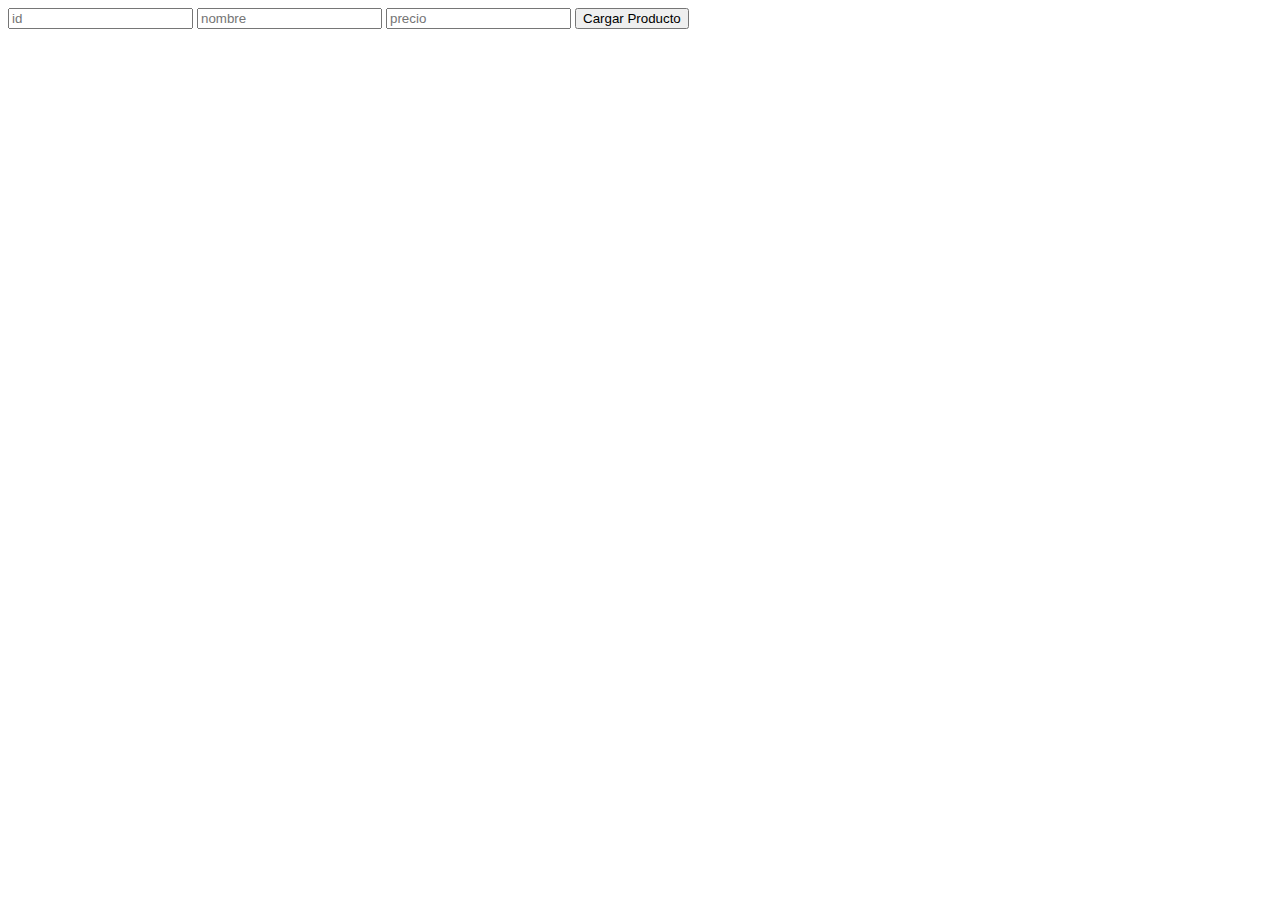
==== commit 0bed9275: "test" ====
--- a/pages/carga_productos.html
+++ b/pages/carga_productos.html
@@ -2,150 +2,26 @@
 <html lang="en">
 
 <head>
-    <meta charset="utf-8">
-    <meta name="viewport" content="width=device-width, initial-scale=1">
-    <title>NasheVapes</title>
-    <link href="https://cdn.jsdelivr.net/npm/bootstrap@5.3.0-alpha1/dist/css/bootstrap.min.css" rel="stylesheet"
-        integrity="sha384-GLhlTQ8iRABdZLl6O3oVMWSktQOp6b7In1Zl3/Jr59b6EGGoI1aFkw7cmDA6j6gD" crossorigin="anonymous">
-    <link rel="stylesheet" href="https://cdnjs.cloudflare.com/ajax/libs/font-awesome/6.3.0/css/all.min.css"
-        integrity="sha512-SzlrxWUlpfuzQ+pcUCosxcglQRNAq/DZjVsC0lE40xsADsfeQoEypE+enwcOiGjk/bSuGGKHEyjSoQ1zVisanQ=="
-        crossorigin="anonymous" referrerpolicy="no-referrer" />
-        <link rel="stylesheet" href="../css/style.css">
+    <meta charset="UTF-8">
+    <meta http-equiv="X-UA-Compatible" content="IE=edge">
+    <meta name="viewport" content="width=device-width, initial-scale=1.0">
+    <title>Clase 09 | Eventos</title>
+    <link rel="stylesheet" href="./css/style.css">
 </head>
 
 <body>
-    <header>
-        <nav class="navbar navbar-expand-lg ">
-            <div class="container-fluid">
-                <a class="navbar-brand" href="#">NasheVapes</a>
-                <button class="navbar-toggler" type="button" data-bs-toggle="collapse"
-                    data-bs-target="#navbarSupportedContent" aria-controls="navbarSupportedContent"
-                    aria-expanded="false" aria-label="Toggle navigation">
-                    <span class="navbar-toggler-icon"></span>
-                </button>
-                <div class="collapse navbar-collapse" id="navbarSupportedContent">
-                    <ul class="navbar-nav me-auto mb-2 mb-lg-0">
-                        <li class="nav-item">
-                            <a class="nav-link active" aria-current="page" href="../index.html">Inicio</a>
-                        </li>
-                        <li class="nav-item">
-                            <a class="nav-link" href="./pages/carga_productos.html">Cargar Productos </a>
-                        </li>
-                        <li class="nav-item dropdown">
-                            <a class="nav-link dropdown-toggle" href="#" role="button" data-bs-toggle="dropdown"
-                                aria-expanded="false">
-                                Productos
-                            </a>
-                            <ul class="dropdown-menu">
-                                <li><a class="dropdown-item" href="../index.html">Kit De Inicio</a></li>
-                                <li><a class="dropdown-item" href="../index.html">Kit Avanzado</a></li>
-                                <li>
-                                    <hr class="dropdown-divider">
-                                </li>
-                                <li><a class="dropdown-item" href="../index.html">E-Liquids</a></li>
-                            </ul>
-                        </li>
-                    </ul>
-                    <form class="d-flex" role="search">
-                        <input class="form-control me-2" type="search" placeholder="Buscar" aria-label="Search">
-                        <button class="btn btn-outline-success me-2" type="submit">Buscar</button>
-                    </form>
 
-                    <button type="button" class="btn btn-primary" data-bs-toggle="modal" data-bs-target="#exampleModal">
-                        <i class="fa-solid fa-cart-shopping"></i>
-                    </button>
+    <div>
+        <!--delegacion de eventos-->
+        <form class="container-fluid d-flex flex-column" id="formulario">
 
-                </div>
-            </div>
-        </nav>
-        <section class="texthero">
-            <h1 class="text-center mt-5 mb-5">Bienvenido a NasheVapes!</h1>
-            <div>
-                <p>
-                    En NasheVapes contamos con gran variedad de equipos, líquidos, repuestos y accesorios. <br>
-                    Ya sea estés
-                    comenzando el mundo del vapeo o ya vayas avanzado en el tema, contamos con lo necesario para
-                    satisfacer
-                    tus necesidades. Todos nuestros productos son originales y trabajamos con las mejores marcas.
-                    Además,
-                    llegamos a TODO el país! ¿Que estás esperando para comunicarte y recibir asesoramiento?
+            <input class="row" type="number" id="id" placeholder="id" required>
+            <input class="row" type="text" id="nombre" placeholder="nombre" required>
+            <input class="row" type="number" id="precio" placeholder="precio" required>
 
-                </p>
-            </div>
-        </section>
-    </header>
-
-    <main>
-        <div>
-            <!--delegacion de eventos-->
-            <form class="container-fluid d-flex flex-column" id="formulario">
-
-                <input class="row" type="number" id="id" placeholder="id" required>
-                <input class="row" type="text" id="nombre" placeholder="nombre" required>
-                <input class="row" type="number" id="precio" placeholder="precio" required>
-
-                <input type="submit" value="Cargar Producto">
-            </form>
-        </div>
-    </main>
-
-    <footer class="site-footer">
-        <div class="container">
-            <div class="row">
-                <div class="col-sm-12 col-md-6">
-                    <h6>Nosotros</h6>
-                    <p class="text-justify">NasheVapes es un equipo de venta de vapes comprometido con la misión de
-                        ayudar a las personas a dejar de fumar. Nos enorgullece ofrecer los mejores precios del mercado
-                        sin comprometer la calidad de nuestros productos. Con una amplia variedad de opciones, desde
-                        vapes desechables hasta dispositivos avanzados, tenemos algo para cada tipo de usuario. Nuestro
-                        objetivo es brindar una alternativa más saludable y segura al tabaquismo tradicional. Si estás
-                        buscando una manera de dejar de fumar, NasheVapes es tu mejor opción. ¡Únete a la comunidad de
-                        vapeadores hoy y cambia tu vida para siempre!</p>
-                </div>
-
-                <div class="col-xs-6 col-md-3">
-                    <h6>Categorias</h6>
-                    <ul class="footer-links">
-                        <li><a href="#">Kits Vapeos</a></li>
-                        <li><a href="#">Pods</a></li>
-                        <li><a href="#">E-Liquids</a></li>
-                        <li><a href="#">Resistencias</a></li>
-                        <li><a href="#">Baterías</a></li>
-                    </ul>
-                </div>
-
-                <div class="col-xs-6 col-md-3">
-                    <h6>Enlaces Rápidos
-                    </h6>
-                    <ul class="footer-links">
-                        <li><a href="#">Inicio</a></li>
-                        <li><a href="#">Contacto</a></li>
-                        <li><a href="#">Politica de rembolso</a></li>
-                        <li><a href="#">¿Quienes somos?</a></li>
-                    </ul>
-                </div>
-            </div>
-            <hr>
-        </div>
-        <div class="container">
-            <div class="row">
-                <div class="col-md-8 col-sm-6 col-xs-12">
-                    <p class="copyright-text">&copy; Todos los derechos reservado NASHEVAPES
-                        <a href="#"></a>.
-                    </p>
-                </div>
-
-                <div class="col-md-4 col-sm-6 col-xs-12">
-                    <ul class="social-icons">
-                        <li><a href="#"><i class="fa-brands fa-facebook"></i></a></li>
-                        <li><a href="#"><i class="fa-brands fa-twitter"></i></a></li>
-                        <li><a href="#"><i class="fa-brands fa-instagram"></i></a></li>
-                        <li><a href="#"><i class="fa-brands fa-youtube"></i></a></li>
-                    </ul>
-                </div>
-            </div>
-        </div>
-    </footer>
+            <input type="submit" value="Cargar Producto">
+        </form>
+    </div>
 
     <script src="../js/administrarProductos.js"></script>
     <script src="https://cdn.jsdelivr.net/npm/bootstrap@5.3.0-alpha1/dist/js/bootstrap.bundle.min.js"
